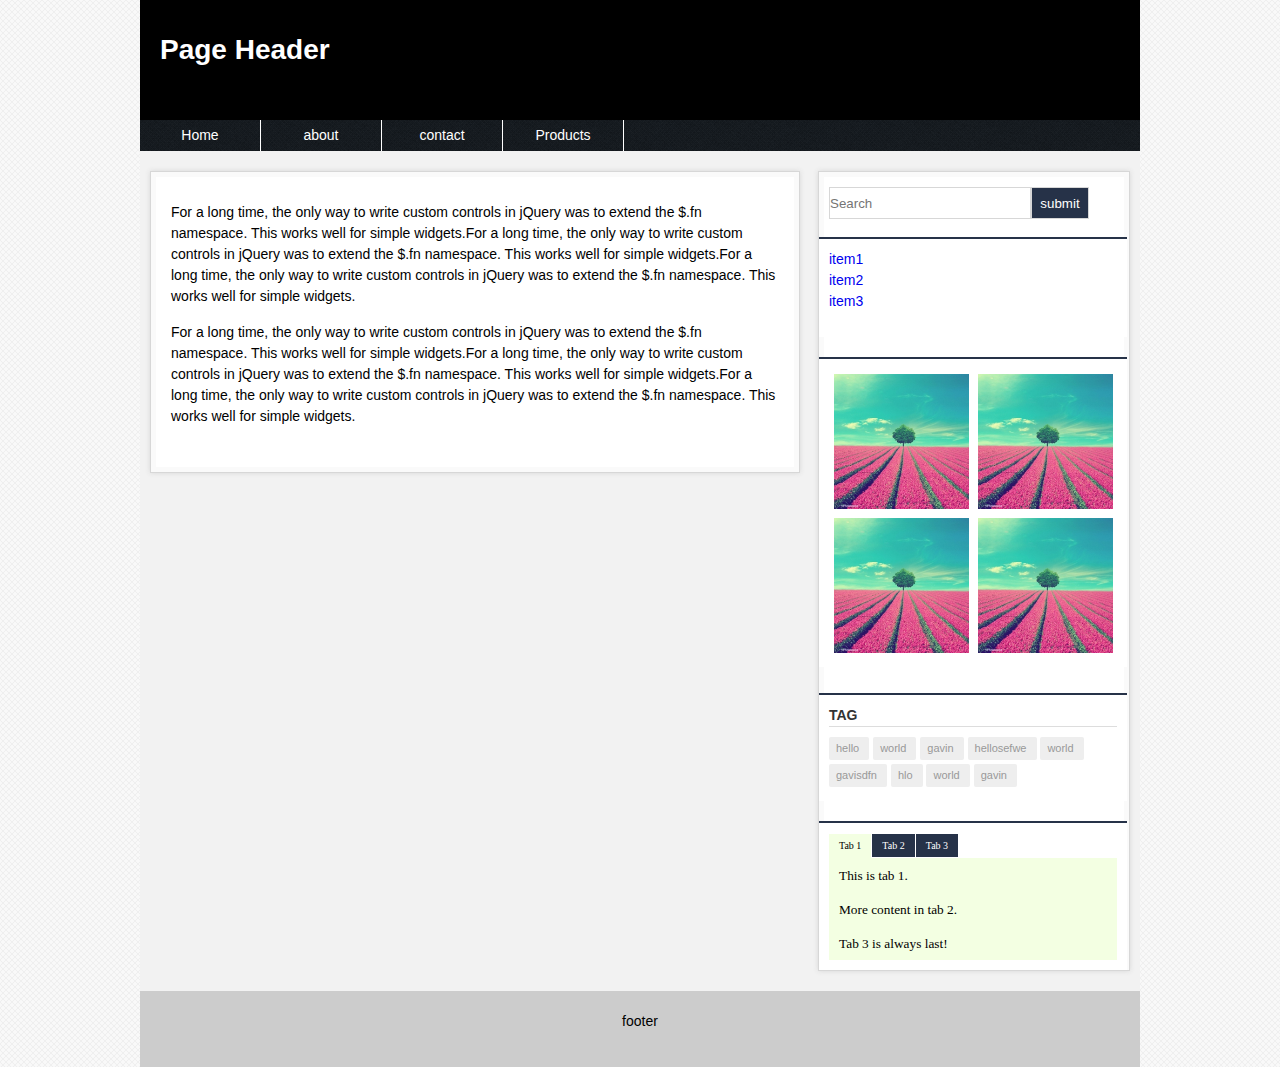
==== article.html @ e1f2c6f5 "make the index better and makeup the article page" ====
<!DOCTYPE html PUBLIC "-//W3C//DTD XHTML 1.1//EN" "http://www.w3.org/TR/xhtml11/DTD/xhtml11.dtd">
<html>
	<head>
		<title>index</title>
		<link rel="stylesheet" href="css/style.css">
		<script type="text/javascript" src="js/jquery.js"></script>
		<script type="text/javascript" src="js/jquery.idTabs.min.js"></script>
	</head>
	<body>
		<div id="container">

			<!-- HEADER -->
			<div id="header">
				<h1>Page Header</h1>
			</div> <!-- end header -->

			<!-- NAV -->
			<div id="nav">
				<ul>
					<li><a href="#">Home</a></li>
					<li><a href="#">about</a></li>
					<li><a href="#">contact</a></li>
					<li><a href="#">Products</a>
						<ul>
							<li><a href="hello">hello</a></li>
							<li><a href="world">world</a></li>
							<li><a href="nerd">nerd</a></li>
						</ul> <!-- end level 2 -->
					</li>
				</ul> <!-- end level 1 -->
			</div> <!-- end nav -->

			<!-- WRAP -->
			<div id="content_wrap">
				<div id="content" class="clearfix">
					<!-- MAIN CONTENT -->
					<div id="main_wrap">
						<div id="main">
							<div id="posts">
								<div class="singlepost">
									<p>
										For a long time, the only way to write custom controls in jQuery was to extend the $.fn namespace. This works well for simple widgets.For a long time, the only way to write custom controls in jQuery was to extend the $.fn namespace. This works well for simple widgets.For a long time, the only way to write custom controls in jQuery was to extend the $.fn namespace. This works well for simple widgets.
									</p>
									<p>
										For a long time, the only way to write custom controls in jQuery was to extend the $.fn namespace. This works well for simple widgets.For a long time, the only way to write custom controls in jQuery was to extend the $.fn namespace. This works well for simple widgets.For a long time, the only way to write custom controls in jQuery was to extend the $.fn namespace. This works well for simple widgets.
									</p>

								</div>
							</div> <!-- end posts -->
						</div> <!-- end main -->
					</div> <!-- end main_wrap -->

					<!-- SIDE -->
					<div id="side">
						<div id="search_form">
							<form action="" method="GET">
								<input type="text" class="search_input" placeholder="Search" />
								<input type="submit" class="search_submit" value="submit" />
							</form>
						</div> <!-- end search form -->
						<div class="sidewidget">
							<ul>
								<li><a href="#">item1</a></li>
								<li><a href="#">item2</a></li>
								<li><a href="#">item3</a></li>
							</ul>							
						</div>
						<div class="sidewidget photowidget clearfix">
							<a href="#">
								<img src="img/post_img.jpg" alt="" />
							</a>
							<a href="#">
								<img src="img/post_img.jpg" alt="" />
							</a>
							<a href="#">
								<img src="img/post_img.jpg" alt="" />
							</a>
							<a href="#">
								<img src="img/post_img.jpg" alt="" />
							</a>
						</div> <!-- end photowidget -->
						<div class="sidewidget tagwidget">
							<h4 class="tagtitle">TAG</h4>
							<div class="tags">
								<a href="#">hello</a>
								<a href="#">world</a>
								<a href="#">gavin</a>
								<a href="#">hellosefwe</a>
								<a href="#">world</a>
								<a href="#">gavisdfn</a>
								<a href="#">hlo</a>
								<a href="#">world</a>
								<a href="#">gavin</a>								
							</div>
						</div> <!-- end tagwidget -->

						<div id="tab" class="sidewidget tabwidget">
						  <ul> 
						    <li><a href="#tab1" class="selected">Tab 1</a></li> 
						    <li><a href="#tab2">Tab 2</a></li> 
						    <li><a href="#tab3">Tab 3</a></li> 
						  </ul> 
						  <div id="tab1">This is tab 1.</div> 
						  <div id="tab2">More content in tab 2.</div> 
						  <div id="tab3">Tab 3 is always last!</div> 							
						</div>
						<script type="text/javascript"> 
						  $("#tab ul").idTabs(); 
						</script>							
					</div> <!-- end side -->					
				</div> <!-- end content -->
			</div> <!-- end content_wrap -->

			<!-- FOOTER -->
			<div id="footer">
				<p>footer</p>
			</div> <!-- end footer -->


		</div> <!-- end container -->

	</body>
</html>
---- css/style.css ----
html, body, div, span, applet, object, iframe,
p, blockquote, pre,
a, abbr, acronym, address, big, cite, code,
del, dfn, em, img, ins, kbd, q, s, samp,
small, strike, strong, sub, sup, tt, var,
b, u, i, center,
dl, dt, dd, ol, ul, li,
fieldset, form, label, legend,
table, caption, tbody, tfoot, thead, tr, th, td,
article, aside, canvas, details, embed, 
figure, figcaption, footer, header, hgroup, 
menu, nav, output, ruby, section, summary,
time, mark, audio, video {
	margin: 0;
	padding: 0;
	border: 0;
	font-size: 100%;
	font: inherit;
	vertical-align: baseline;
}

body{
	font: 14px/21px Helvetica, Arial, sans-serif;
	background: url(../img/bg.png) 0 0 repeat;
}
p, ul, ol {
	margin-bottom: 15px;
}
p a {
	color: #046380;
	font-weight: bold;
	text-decoration: none;
}
hr{
	border: none;
	height: 1 px;
	border-top: 1 solid #ddd;
}

#container{
	width: 1000px;
	margin: 0 auto;
	background: #fff;
}
#header{
	background: #000000;
	padding: 20px;
	display: block;
	height: 80px;
	color: #fff;
}

/*nav bar style*/
#nav{
	width: 100%;
	/*background: #263248;*/
	background-image: url(../img/nav-bg.png);
	background-repeat: repeat;
	float: left;
	display: block;
}
#nav ul {
  font-family: Arial, Verdana;
  list-style: none;
}
#nav ul li {
  display: block;
  position: relative;
  float: left;
  text-align: center;
  border-right: 1px solid #fff;
}
#nav ul li a {
  display: block;
  width: 100px;
  text-decoration: none;
  color: #fff;
  padding: 5px 10px;
}
#nav ul li a:hover { background: #046380; }
#nav li ul { display: none; }
#nav li:hover ul {
  display: block;
  position: absolute;
  margin: 0;
  padding: 0;
}
#nav li:hover li {
  float: none;
  font-size: 11px;
  font-size: 15px;
  height: 30px;
  background: #263248;
}
#nav li:hover li a:hover { background: #046380;  }

/*content wrap style*/
#content_wrap{
	background: #f2f2f2;
	padding: 20px 10px;
	width: 980px;
	display: block;
	float: left;
}
#content{
	margin: 0 auto;
	width: 980px;
	display: block;
}
#main_wrap{
	width: 650px;
	float: left;
}

#main{
	background: #fff;
	float: left;
	width: 648px;
	border: 1px solid #d7d7d7;
	-webkit-box-shadow: inset 5px 5px 0px #fafafa, inset -5px -5px 0px #fafafa, 0px 0px 5px #d7d7d7;
	box-shadow: inset 5px 5px 0px #fafafa, inset -5px -5px 0px #fafafa, 0px 0px 5px #d7d7d7;
}
#main #posts{
	float: left;
	width: 648px;
}
#main .post{
	width: 608px;
	float: left;
	padding: 20px 20px;
	border-bottom: 1px solid #ddd;
	border-top: 5px solid #263248;
}
#main .post .post_img{
	float: left;
	margin-right: 20px;
}
#main .post .post_img img{
	width: 200px;
	height: 200px;
	overflow: hidden;
}
#main .post .post_preview{
	float: right;
	width: 388px;
}
#main .post .prebar{
	padding-bottom: 6px;
	font-size: 14px;
	font-style: italic;
	color: #046380;
	overflow: hidden;
}
#main .post .post_title{
	font-size: 30px;
	font-family:  Arial, Helvetica, sans-serif;
	font-weight: bold;
	color: #000;
	padding-bottom: 10px;

}
#main .post .post_meta{
	background: #EFECCA;
	font-size: 14px;
	color: #046380;
	float: left;
	font-style: italic;
}
#main .post .preview_text{
	float: left;
	width: 100%;
	margin-top: 10px;
}

/*single page style*/
#main .singlepost{
	padding: 30px 20px;
}

/*side bar*/
#side{
	float: right;
	width: 310px;
	background: white;
	border: 1px solid #d7d7d7;
	-webkit-box-shadow: inset 5px 5px 0px #fafafa, inset -5px -5px 0px #fafafa, 0px 0px 5px #d7d7d7;
	box-shadow: inset 5px 5px 0px #fafafa, inset -5px -5px 0px #fafafa, 0px 0px 5px #d7d7d7;
}
#search_form{
	margin: 15px 10px;
	position: relative;
	height: 30px;
	width: 260px;
}
#search_form input{
	display: inline-block;
	border: 1px solid #d7d7d7;
	padding: 0;
	margin: 0;
}
.search_input{
	float: left;
	height: 30px;
	width: 200px;
}
.search_submit{
	float: left;
	background-color: #263248;
	width: 58px;
	height: 32px;
	color: #fff;
	border: none;
	cursor: pointer;
}

.sidewidget{
	width: 288px;
	/*border: 1px solid #ddd;*/
	border-top: 2px solid #263248;
	padding: 10px;
	margin-top: 20px;
	background: #fff;
}
.sidewidget a{
	text-decoration: none;
}
.sidewidget img{
	width: 135px;
	height: 135px;
	margin: 4.5px;
	float: left;
	border: none;
}
.sidewidget ul{
	list-style: none;
}
.sidewidget .tagtitle{
	margin: 0 0 10px 0;
	padding: 0;
	color: #333;
	border-bottom: 1px solid #ddd;
}
.tags{

}
.tags a{
	font-size: 11px;
	line-height: 13px;
	background-color: #eee;
	color: #999;
	display: inline-block;
	margin: 0 0 4px 0;
	padding: 5px 10px 5px 7px;
	-webkit-border-radius: 2px;
	-moz-border-radius: 2px;
	border-radius: 2px;
}
.tags a:hover{
	background-color: #263248;
}

/*Tab style*/
.tabwidget ul{
	margin: 0;
	padding: 0;
}
.tabwidget li { list-style:none; float:left; }
.tabwidget ul a {
  display:block;
  padding:6px 10px;
  text-decoration:none!important;
  margin:1px;
  margin-left:0;
  font:10px Verdana;
  color:#FFF;
  background:#263248;
}
.tabwidget ul a:hover {
  color:#000;
  background:#F3FFE2;
  }
.tabwidget ul a.selected {
  margin-bottom:0;
  color:#000;
  background:#F3FFE2;
  border-bottom:1px solid #F3FFE2;
  cursor:default;
  }
.tabwidget div {
  padding:10px 10px 8px 10px;
  *padding-top:3px;
  *margin-top:-15px;
  clear:left;
  background:#F3FFE2;
  font:10pt Georgia;
}
.tabwidget div a { color:#000; font-weight:bold; }

#footer{
	background: #ccc;
	clear: both;
	text-align: center;
	padding: 20px;
}

.clearfix:after {
     visibility: hidden;
     display: block;
     font-size: 0;
     content: " ";
     clear: both;
     height: 0;
}
.clearfix { display: inline-block; }
html[xmlns] .clearfix { display: block; }
* html .clearfix { height: 1%; }
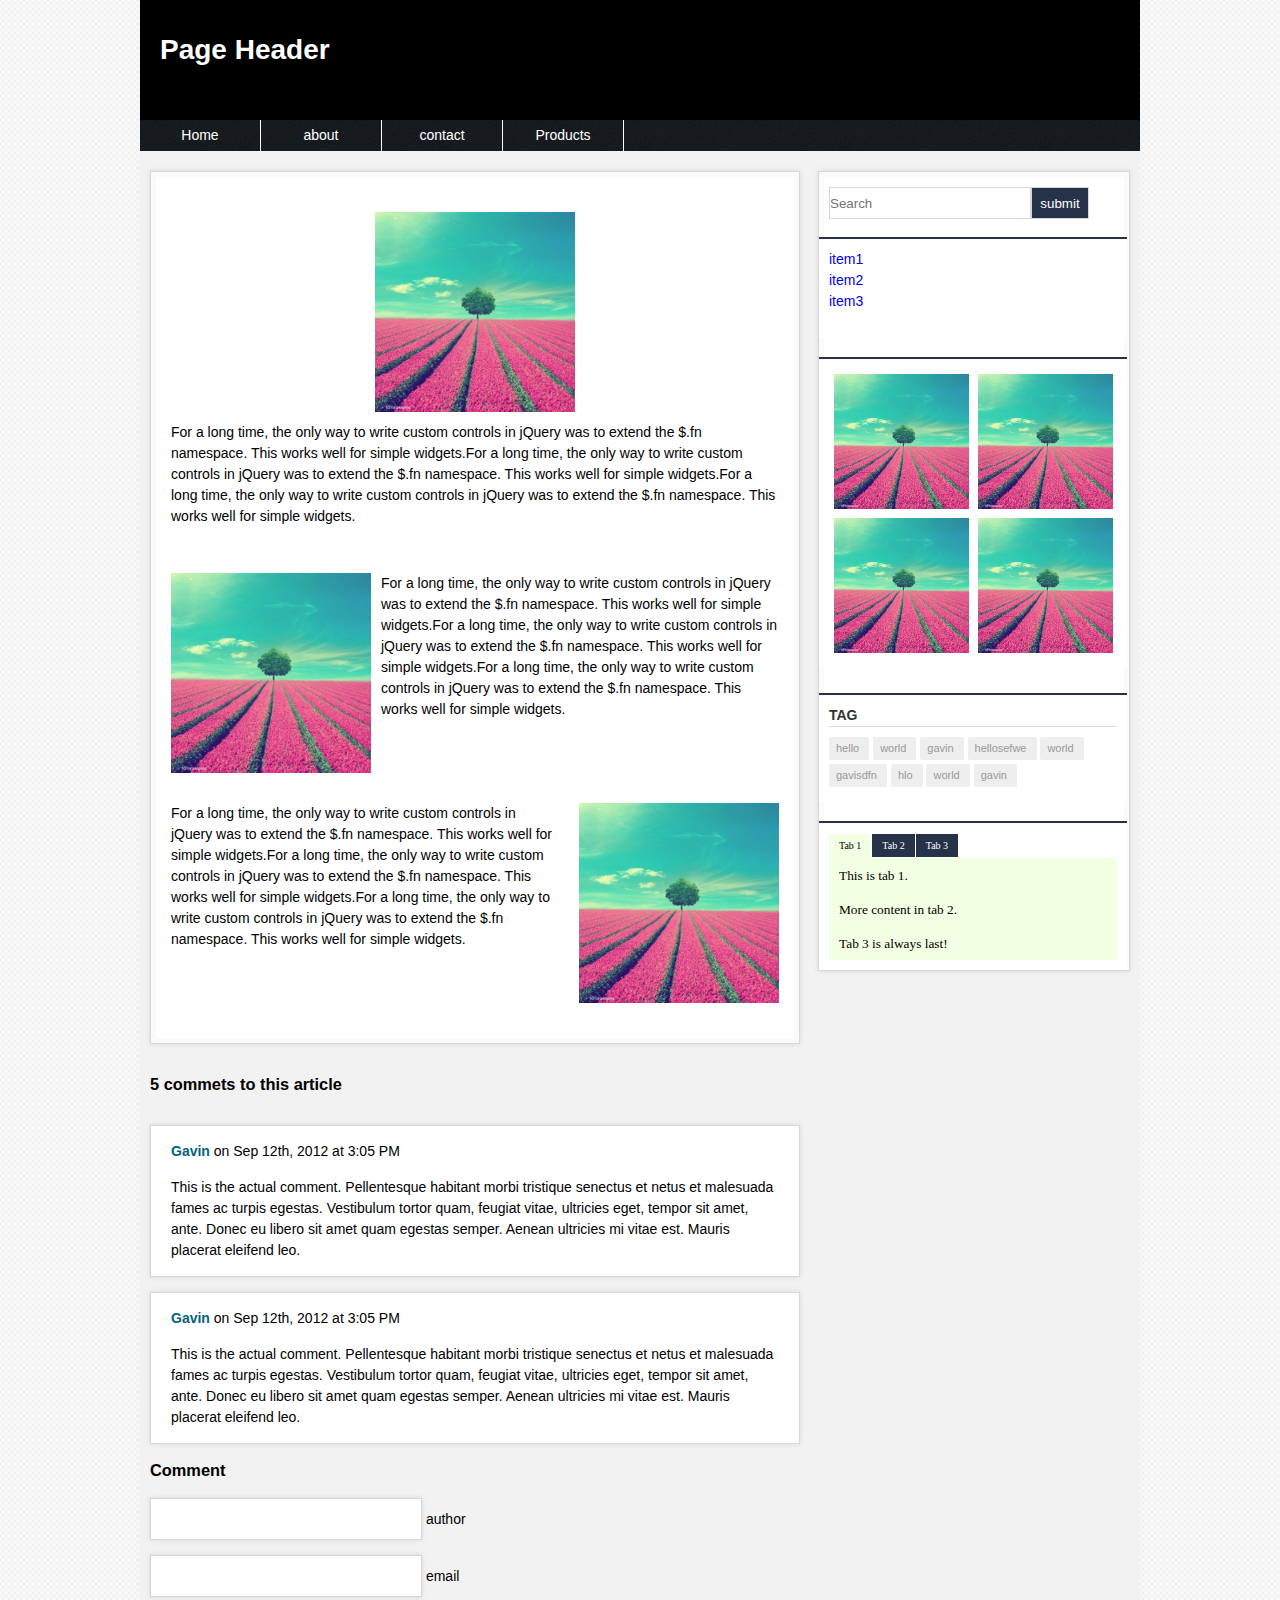
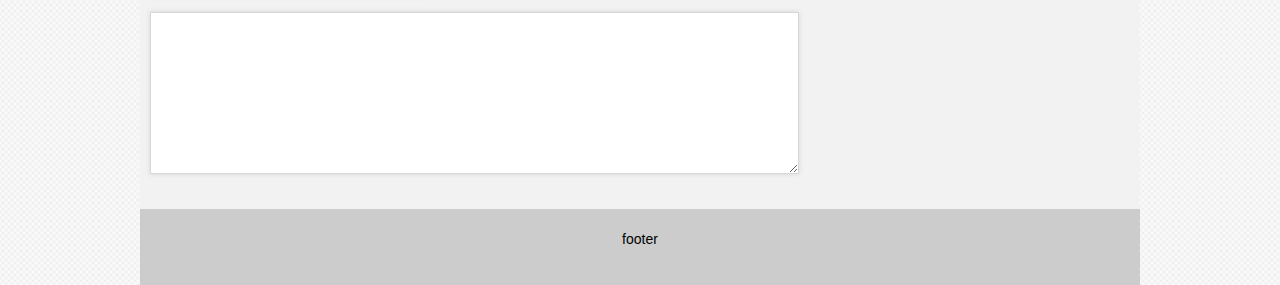
==== commit 35224d6b: "makeup post img style and comment area" ====
--- a/article.html
+++ b/article.html
@@ -5,6 +5,12 @@
 		<link rel="stylesheet" href="css/style.css">
 		<script type="text/javascript" src="js/jquery.js"></script>
 		<script type="text/javascript" src="js/jquery.idTabs.min.js"></script>
+		<style type="text/css">
+		.singlepost img{
+			width: 200px;
+			height: 200px;
+		}
+		</style>	
 	</head>
 	<body>
 		<div id="container">
@@ -36,20 +42,70 @@
 					<!-- MAIN CONTENT -->
 					<div id="main_wrap">
 						<div id="main">
-							<div id="posts">
-								<div class="singlepost">
+								<div class="singlepost clearfix">
+									<img src="img/post_img.jpg" alt="aligncenter" class="aligncenter"/>
 									<p>
 										For a long time, the only way to write custom controls in jQuery was to extend the $.fn namespace. This works well for simple widgets.For a long time, the only way to write custom controls in jQuery was to extend the $.fn namespace. This works well for simple widgets.For a long time, the only way to write custom controls in jQuery was to extend the $.fn namespace. This works well for simple widgets.
 									</p>
+									<br class="clearboth" />
+
+									<img src="img/post_img.jpg" alt="alignleft" class="alignleft" />
+									<p>
+										For a long time, the only way to write custom controls in jQuery was to extend the $.fn namespace. This works well for simple widgets.For a long time, the only way to write custom controls in jQuery was to extend the $.fn namespace. This works well for simple widgets.For a long time, the only way to write custom controls in jQuery was to extend the $.fn namespace. This works well for simple widgets.
+									</p>
+									<br class="clearboth" />
+
+									<img src="img/post_img.jpg" alt="alignright" class="alignright" />
 									<p>
 										For a long time, the only way to write custom controls in jQuery was to extend the $.fn namespace. This works well for simple widgets.For a long time, the only way to write custom controls in jQuery was to extend the $.fn namespace. This works well for simple widgets.For a long time, the only way to write custom controls in jQuery was to extend the $.fn namespace. This works well for simple widgets.
 									</p>
 
-								</div>
-							</div> <!-- end posts -->
-						</div> <!-- end main -->
-					</div> <!-- end main_wrap -->
-
+								</div> <!-- end singlepost -->
+						</div> <!-- end posts -->
+						<div class="comments-area" id="comments">
+							<h3>5 commets to this article</h3>
+							<ol class="comments-list">
+								<li>
+									<div>
+										<p>
+											<span><a href="#">Gavin</a></span>
+											<span>on Sep 12th, 2012 at 3:05 PM</span>
+										</p>
+										<p>
+											This is the actual comment. Pellentesque habitant morbi tristique senectus et netus et malesuada fames ac turpis egestas. Vestibulum tortor quam, feugiat vitae, ultricies eget, tempor sit amet, ante. Donec eu libero sit amet quam egestas semper. Aenean ultricies mi vitae est. Mauris placerat eleifend leo.
+										</p>
+									</div>
+								</li>
+								<li>
+									<div>
+										<p>
+											<span><a href="#">Gavin</a></span>
+											<span>on Sep 12th, 2012 at 3:05 PM</span>
+										</p>
+										<p>
+											This is the actual comment. Pellentesque habitant morbi tristique senectus et netus et malesuada fames ac turpis egestas. Vestibulum tortor quam, feugiat vitae, ultricies eget, tempor sit amet, ante. Donec eu libero sit amet quam egestas semper. Aenean ultricies mi vitae est. Mauris placerat eleifend leo.
+										</p>
+									</div>									
+								</li>
+							</ol>
+							<div id="commentdiv">
+								<h3>Comment</h3>
+								<form action="#" id="commentform">
+									<p>
+										<input type="text" name="author" id="author" />
+										<label for="author">author</label>
+									</p>
+									<p>
+										<input type="text" name="email" id="email" />
+										<label for="email">email</label>
+									</p>
+									<p>
+										<textarea name="comment" id="comment" cols="30" rows="10"></textarea>
+									</p>									
+								</form>
+							</div>
+						</div> <!-- end comments area -->
+					</div> <!-- end main_wrap -->					
 					<!-- SIDE -->
 					<div id="side">
 						<div id="search_form">
--- a/css/style.css
+++ b/css/style.css
@@ -114,7 +114,6 @@
 
 #main{
 	background: #fff;
-	float: left;
 	width: 648px;
 	border: 1px solid #d7d7d7;
 	-webkit-box-shadow: inset 5px 5px 0px #fafafa, inset -5px -5px 0px #fafafa, 0px 0px 5px #d7d7d7;
@@ -296,6 +295,66 @@
 }
 .tabwidget div a { color:#000; font-weight:bold; }
 
+
+/*article style*/
+.singlepost p{
+	display: block;
+	margin-top: 10px;
+}
+.aligncenter{
+	display: block;
+	margin: 10px auto;
+}
+.alignleft{
+	float: left;
+	margin: 10px 10px 20px 0;
+}
+.alignright{
+	float: right;
+	margin: 10px 0 10px 20px;
+
+}
+.clearboth{
+	clear: both;
+}
+
+/*comments */
+.comments-area{
+	margin-top: 30px;
+}
+.comments-list{
+	margin-top: 30px;
+}
+.comments-list li{
+	list-style-type: none;
+}
+.comments-list li div{
+	background: white;
+	border: 1px solid #d7d7d7;
+	-webkit-box-shadow: 0px 0px 5px #d7d7d7;
+	box-shadow: 0px 0px 5px #d7d7d7;
+	/*padding: 1.5em 2em;*/
+	padding: 15px 20px 0 20px;
+	margin-bottom: 15px;
+}
+
+#commentform input{
+	width: 40%;
+	border: 1px solid #d7d7d7;
+	height: 30px;
+	-webkit-box-shadow: 0px 0px 5px #d7d7d7;
+	box-shadow: 0px 0px 5px #d7d7d7;
+	padding: 5px;
+}
+#commentform textarea{
+	width: 98%;
+	display: block;
+	border: 1px solid #d7d7d7;
+	-webkit-box-shadow: 0px 0px 5px #d7d7d7;
+	box-shadow: 0px 0px 5px #d7d7d7;
+	padding: 5px;
+}
+
 #footer{
 	background: #ccc;
 	clear: both;
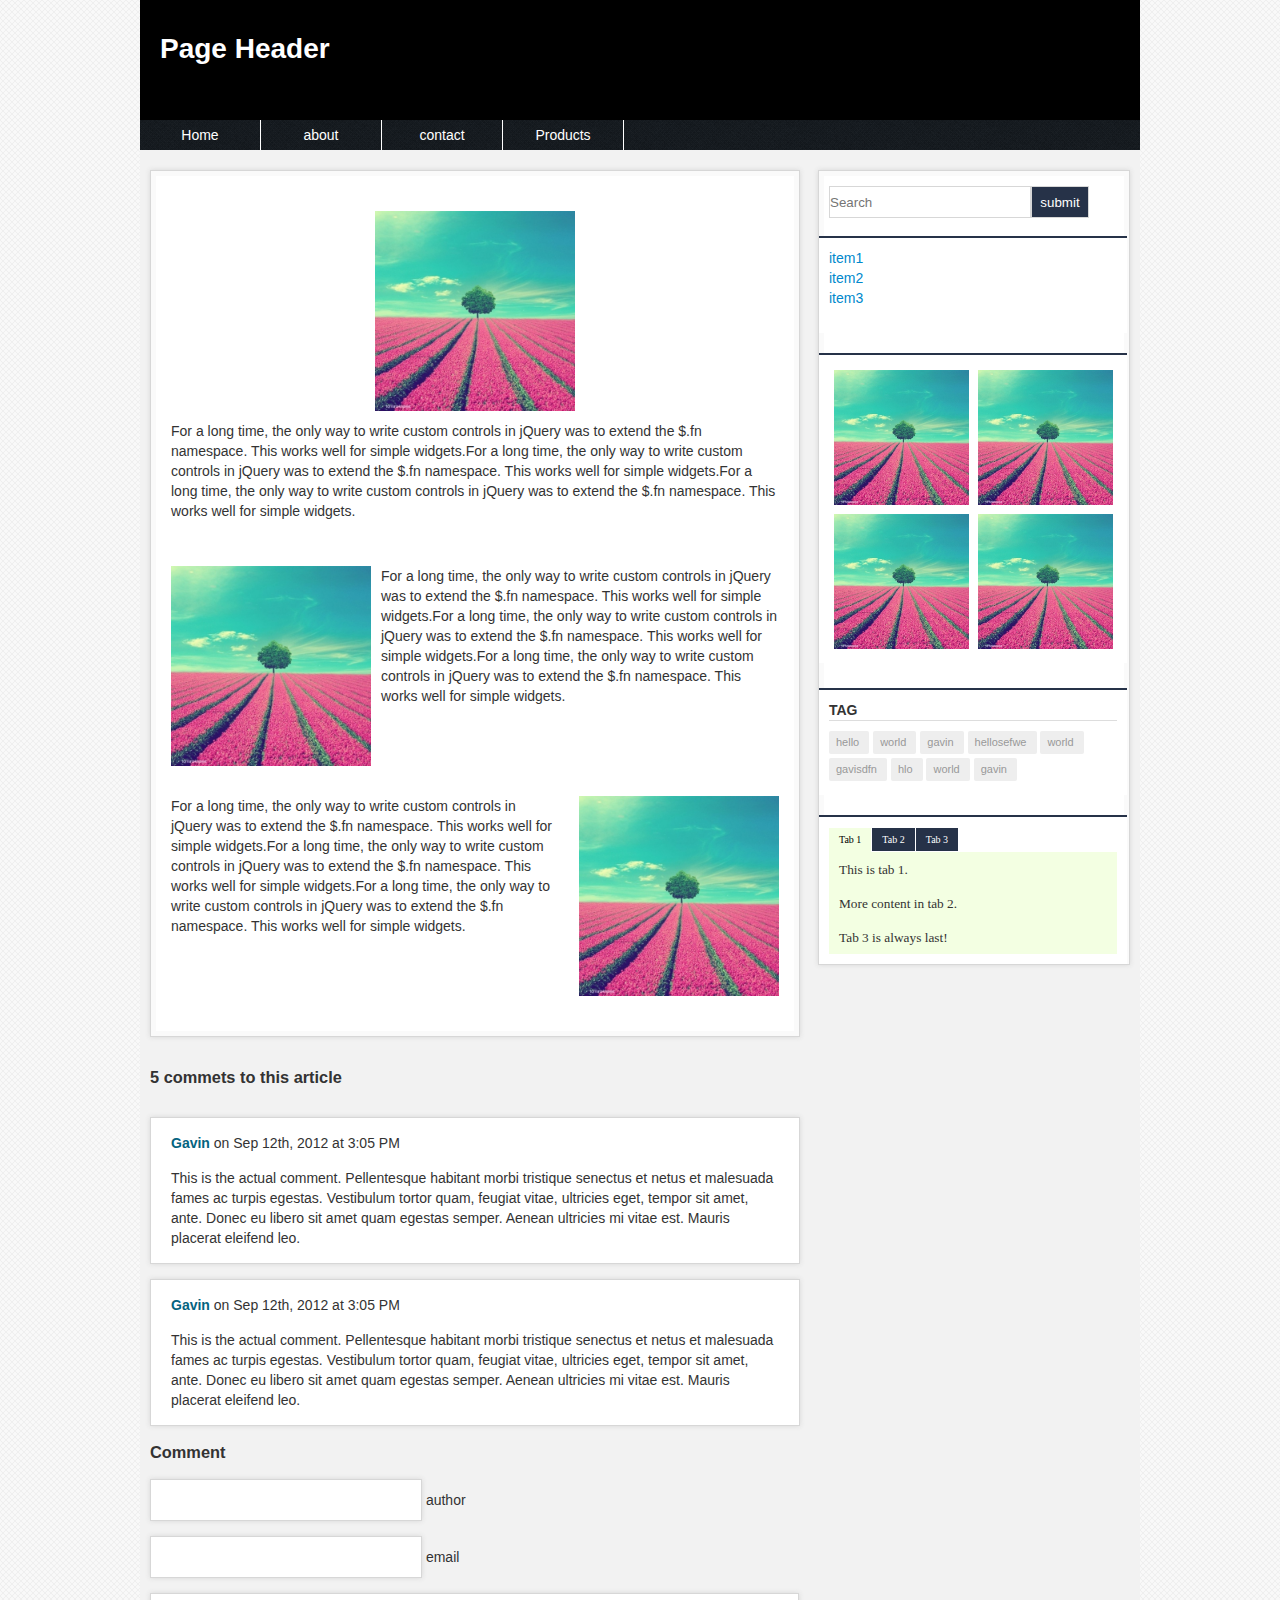
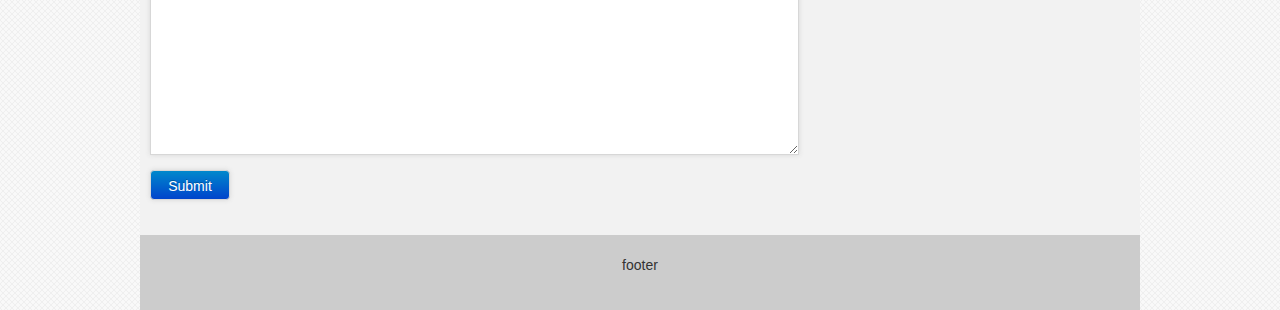
==== commit 786e244c: "include bootstrap button style and finish comments area" ====
--- a/article.html
+++ b/article.html
@@ -3,6 +3,7 @@
 	<head>
 		<title>index</title>
 		<link rel="stylesheet" href="css/style.css">
+		<link rel="stylesheet" href="css/bootstrap.css" />
 		<script type="text/javascript" src="js/jquery.js"></script>
 		<script type="text/javascript" src="js/jquery.idTabs.min.js"></script>
 		<style type="text/css">
@@ -59,7 +60,7 @@
 									<p>
 										For a long time, the only way to write custom controls in jQuery was to extend the $.fn namespace. This works well for simple widgets.For a long time, the only way to write custom controls in jQuery was to extend the $.fn namespace. This works well for simple widgets.For a long time, the only way to write custom controls in jQuery was to extend the $.fn namespace. This works well for simple widgets.
 									</p>
-
+									<br class="clearboth" />
 								</div> <!-- end singlepost -->
 						</div> <!-- end posts -->
 						<div class="comments-area" id="comments">
@@ -101,6 +102,9 @@
 									</p>
 									<p>
 										<textarea name="comment" id="comment" cols="30" rows="10"></textarea>
+									</p>
+									<p>
+										<input type="submit" class="btn btn-primary" />
 									</p>									
 								</form>
 							</div>
--- a/css/style.css
+++ b/css/style.css
@@ -354,6 +354,10 @@
 	box-shadow: 0px 0px 5px #d7d7d7;
 	padding: 5px;
 }
+#commentform input.btn{
+	width: 80px;
+}
+
 
 #footer{
 	background: #ccc;
